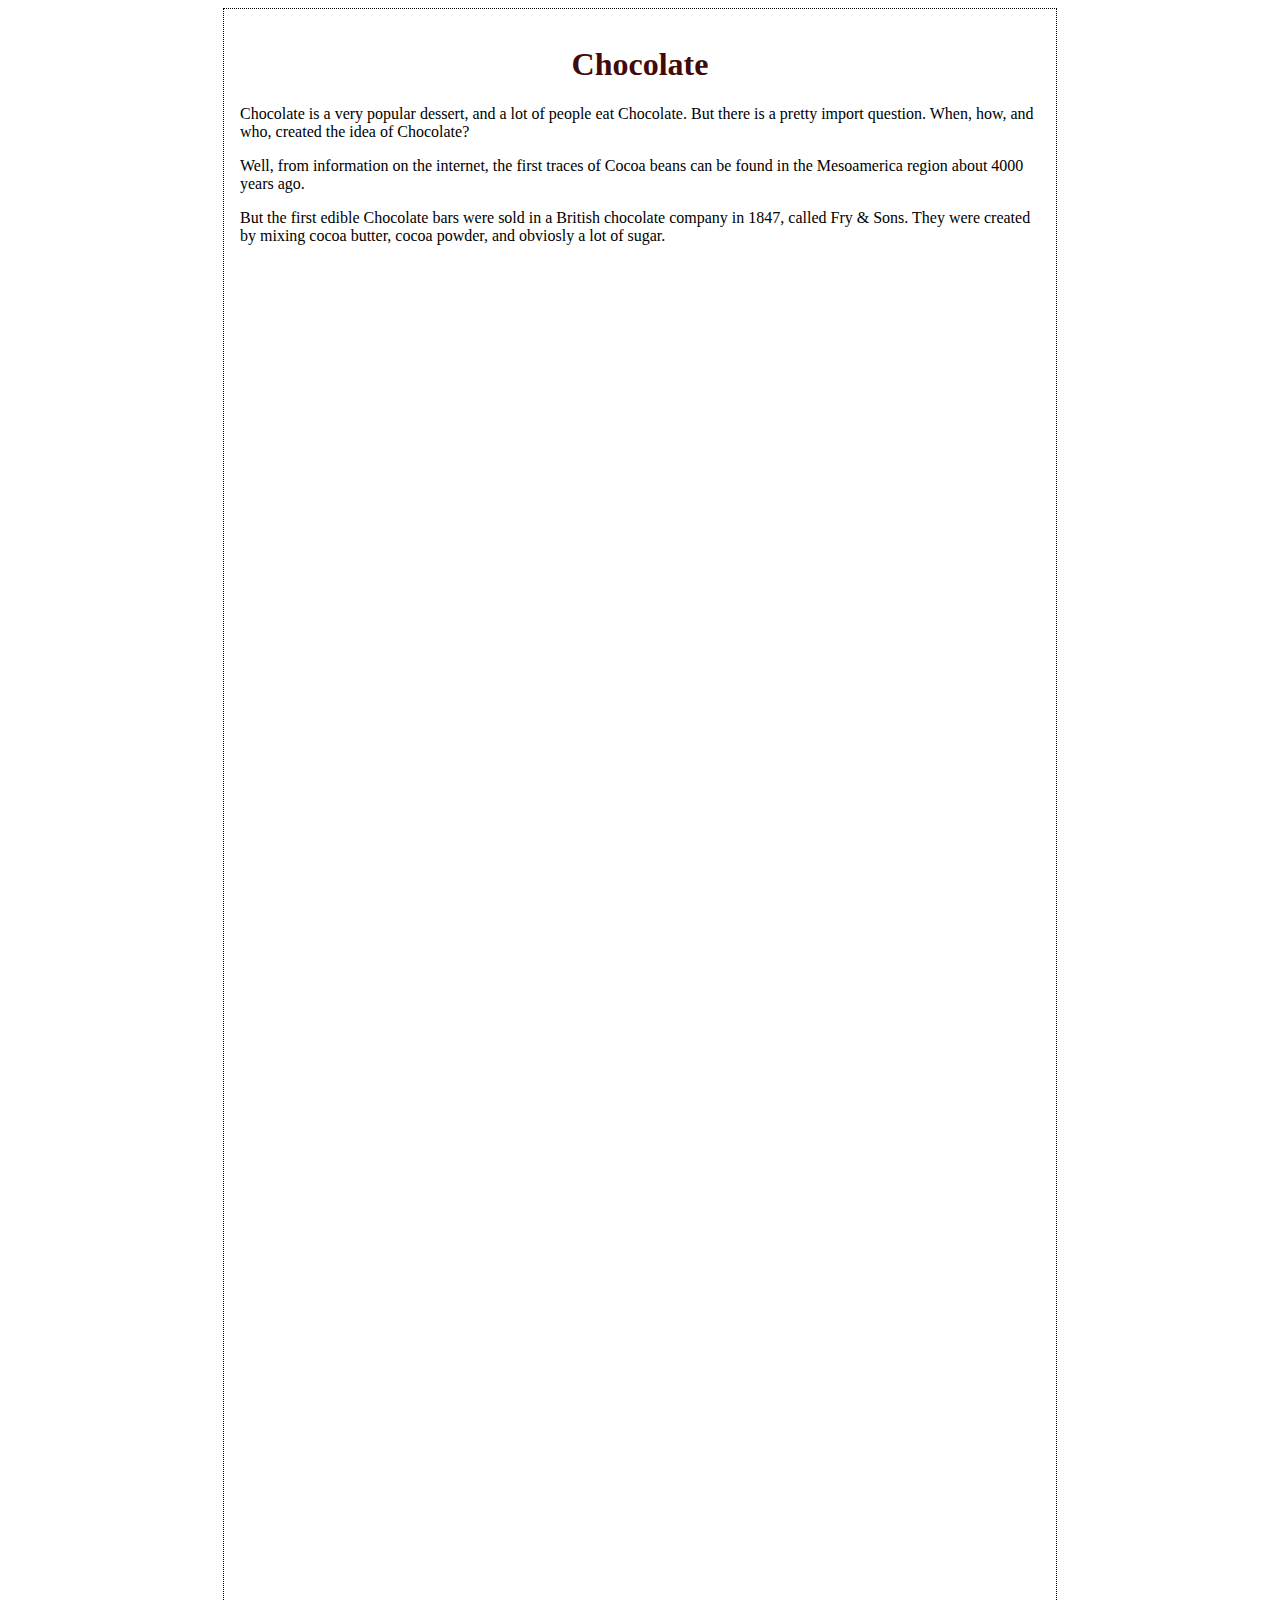
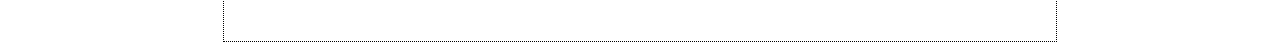
==== Chocolate.html @ 982028c1 "Chocolate 1" ====
<!DOCTYPE html>
<html>
    <head>
        <style>
            .pages{
                padding: 1rem;
                margin: auto;
                height: 100rem;
                width: 50rem;
                border: 1px dotted black;
            }
            h1{
                text-align: center;
                color: rgb(66, 10, 10);
            }
        </style>
        <title> Chocolate </title>

    </head>
    <body>
        <div class="pages">
            <h1> Chocolate </h1>
            <p> 
                Chocolate is a very popular dessert, and a lot of people eat Chocolate.
                But there is a pretty import question. When, how, and who, created the idea of Chocolate?

            </p>
            <p>
                Well, from information on the internet, the first traces of Cocoa beans can be found
                in the Mesoamerica region about 4000 years ago.

            </p>
            <p>
                But the first edible Chocolate bars were sold in a British chocolate company in 1847, called Fry & Sons. They were created by 
                mixing cocoa butter, cocoa powder, and obviosly a lot of sugar.
            </p>
        </div>
    </body>
</html>
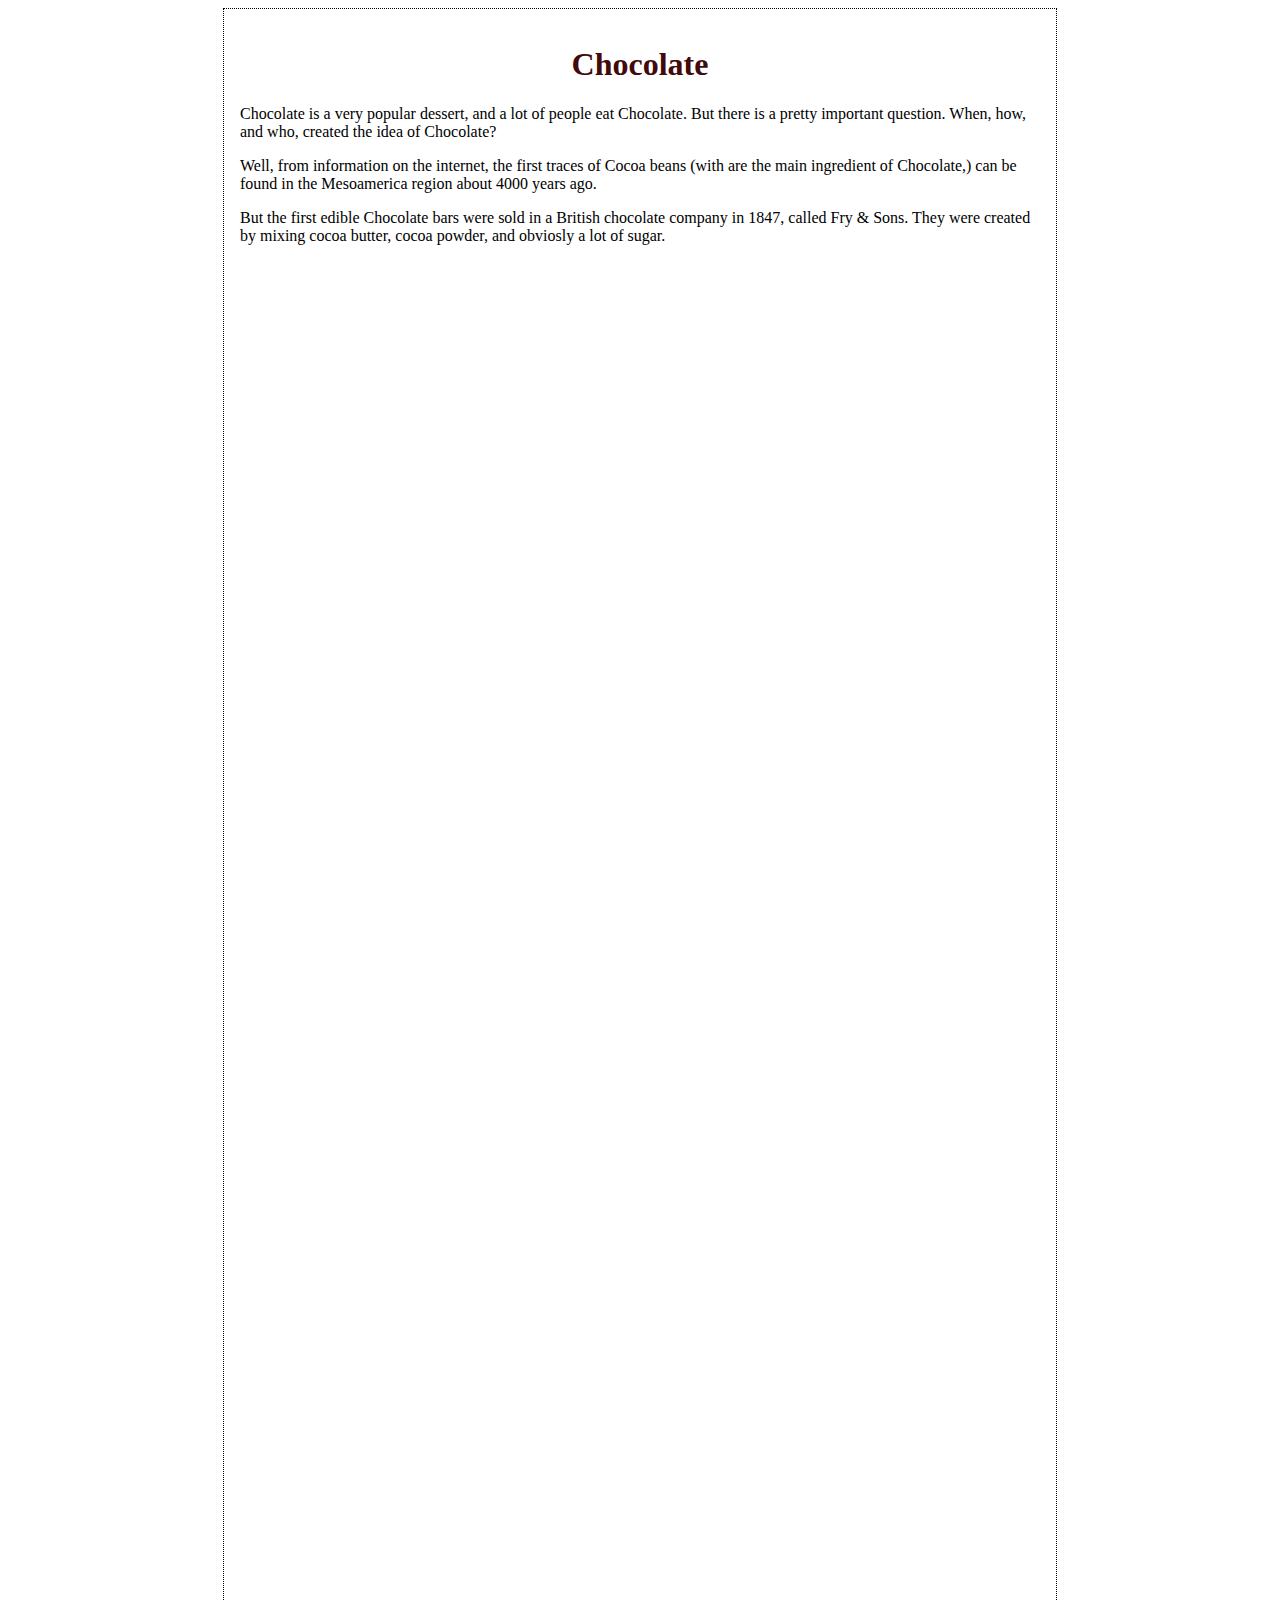
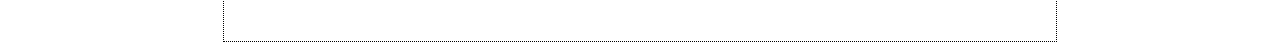
==== commit 259ca6af: "Chocolate 2" ====
--- a/Chocolate.html
+++ b/Chocolate.html
@@ -22,11 +22,11 @@
             <h1> Chocolate </h1>
             <p> 
                 Chocolate is a very popular dessert, and a lot of people eat Chocolate.
-                But there is a pretty import question. When, how, and who, created the idea of Chocolate?
+                But there is a pretty important question. When, how, and who, created the idea of Chocolate?
 
             </p>
             <p>
-                Well, from information on the internet, the first traces of Cocoa beans can be found
+                Well, from information on the internet, the first traces of Cocoa beans (with are the main ingredient of Chocolate,) can be found
                 in the Mesoamerica region about 4000 years ago.
 
             </p>
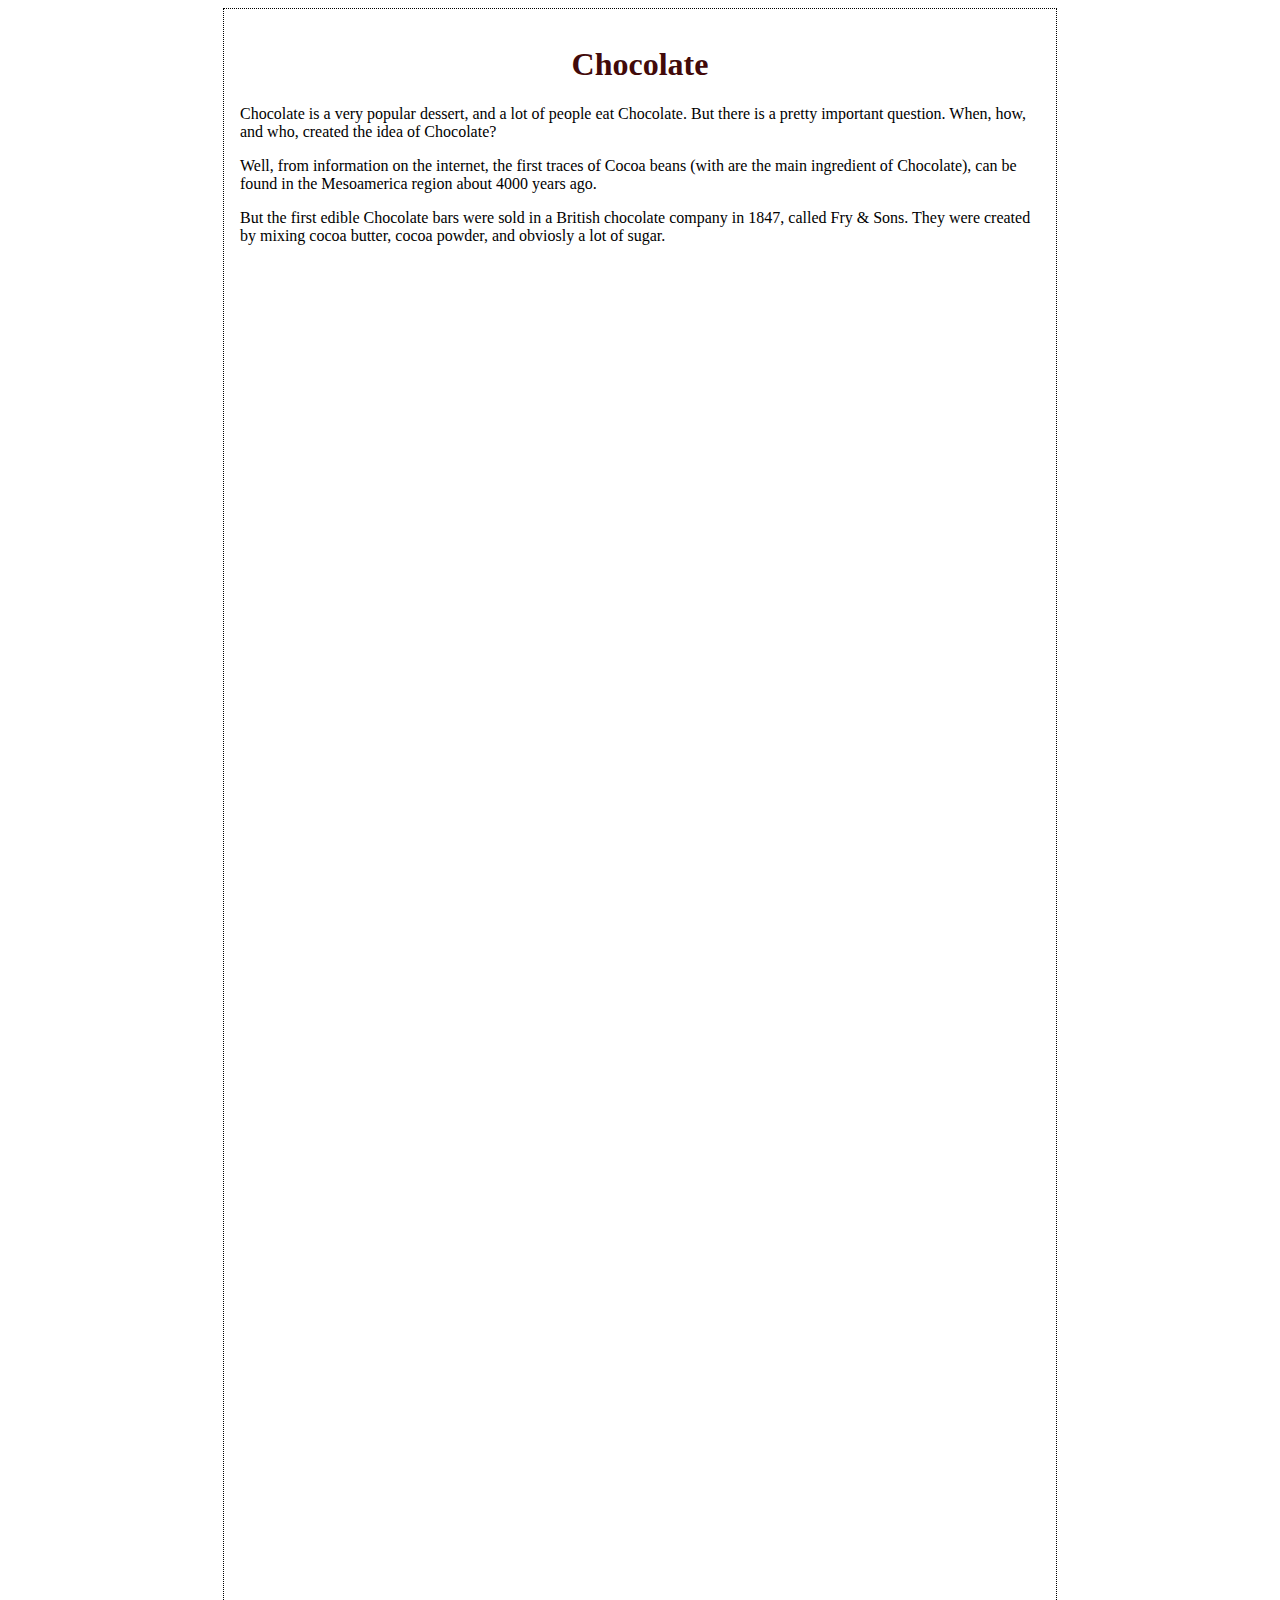
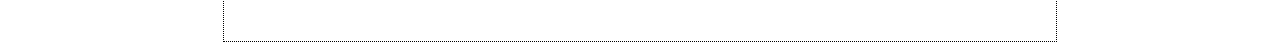
==== commit 43c2c549: "Looks better now" ====
--- a/Chocolate.html
+++ b/Chocolate.html
@@ -26,7 +26,7 @@
 
             </p>
             <p>
-                Well, from information on the internet, the first traces of Cocoa beans (with are the main ingredient of Chocolate,) can be found
+                Well, from information on the internet, the first traces of Cocoa beans (with are the main ingredient of Chocolate), can be found
                 in the Mesoamerica region about 4000 years ago.
 
             </p>
